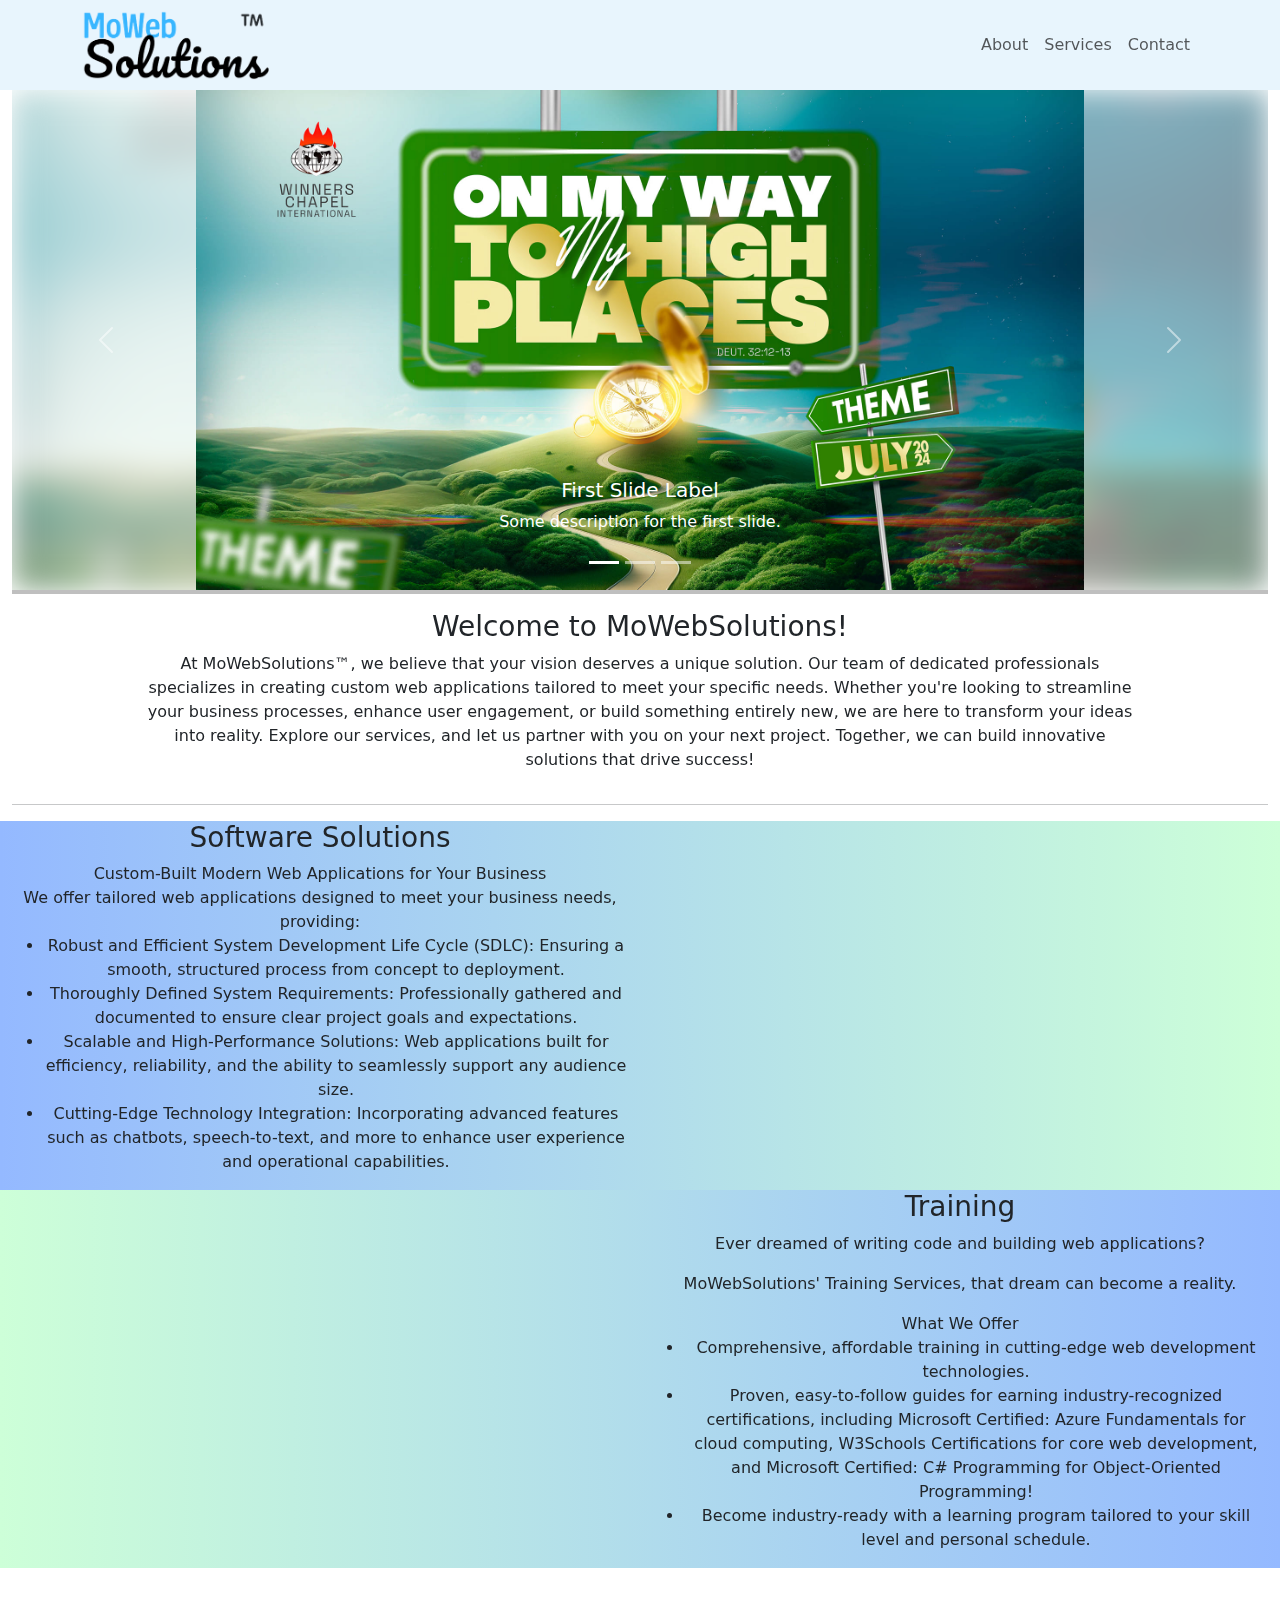
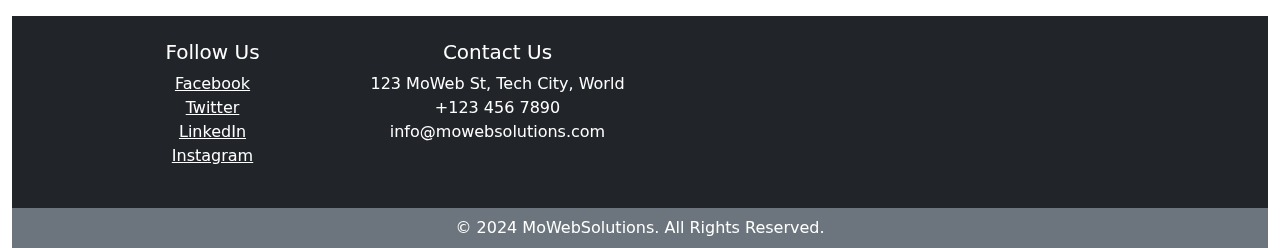
==== index.html @ 03a1da4a "Structure change" ====
<html lang="en">
<head>
    <meta charset="UTF-8">
    <meta name="viewport" content="width=device-width, initial-scale=1.0">
    <title>Welcome Page</title>

    <link href="https://cdn.jsdelivr.net/npm/bootstrap@5.3.3/dist/css/bootstrap.min.css" rel="stylesheet" crossorigin="anonymous">
    <link rel="stylesheet" href="/Styling/style.css">
</head>
<body>
    <header>
        <nav class="navbar navbar-expand-lg bg-body-tertiary sticky-top" style="background-color: transparent;" >
            <div class="container">
                <!-- Logo -->
                <a class="navbar-brand" href="#">
                    <img src="/Graphics/moWeb_logo.png" alt="Logo" class="nav-img" width="" height="70px">
                </a>
        
                <!-- Navbar Toggler (Hamburger) for smaller screens -->
                <button class="navbar-toggler" type="button" data-bs-toggle="collapse" data-bs-target="#navbarNav" aria-controls="navbarNav" aria-expanded="false" aria-label="Toggle navigation">
                    <span class="navbar-toggler-icon"></span>
                </button>
        
                <!-- Navbar Links (collapsible) -->
                <div class="collapse navbar-collapse" id="navbarNav">
                    <ul class="navbar-nav ms-auto">
                        <li class="nav-item">
                            <a class="nav-link" href="#">About</a>
                        </li>
                        <li class="nav-item">
                            <a class="nav-link" href="#">Services</a>
                        </li>
                        <li class="nav-item">
                            <a class="nav-link" href="#">Contact</a>
                        </li>
                    </ul>
                </div>
            </div>
        </nav>
    </header>
    
    

    <div class="container-fluid text-center" style="width: 100vw;">
        <div class="row">
            <div class="col">
                <div class="slideshow"  style="padding: 0%;">
                    <!-- Slideshow goes here -->
                    <div id="carousel" class="carousel slide" data-bs-ride="carousel" data-bs-interval="4000">
        
                        <!-- Carousel Indicators -->
                        <div class="carousel-indicators">
                            <button type="button" data-bs-target="#carousel" data-bs-slide-to="0" class="active" aria-current="true" aria-label="Slide 1"></button>
                            <button type="button" data-bs-target="#carousel" data-bs-slide-to="1" aria-label="Slide 2"></button>
                            <button type="button" data-bs-target="#carousel" data-bs-slide-to="2" aria-label="Slide 3"></button>
                        </div>
        
                        <!-- Carousel Items -->
                        <div class="carousel-inner">
                            <!-- Slide 1 -->
                            <div class="carousel-item active">
                                <div class="blurred-background" style="background-image: url('/Graphics/449790181_780948554210271_3898504830249488170_n.jpg');"></div>
                                <img src="/Graphics/449790181_780948554210271_3898504830249488170_n.jpg" class="d-block w-100" alt="First Slide">
                                <div class="carousel-caption d-none d-md-block">
                                    <h5>First Slide Label</h5>
                                    <p>Some description for the first slide.</p>
                                </div>
                            </div>
        
                            <!-- Slide 2 -->
                            <div class="carousel-item">
                                <div class="blurred-background" style="background-image: url('/Graphics/450139409_783087340663059_213926278471301547_n.jpg');"></div>
                                <img src="/Graphics/450139409_783087340663059_213926278471301547_n.jpg" class="d-block w-100" alt="Second Slide">
                                <div class="carousel-caption d-none d-md-block">
                                    <h5>Second Slide Label</h5>
                                    <p>Some description for the second slide.</p>
                                </div>
                            </div>
        
                            <!-- Slide 3 -->
                            <div class="carousel-item">
                                <div class="blurred-background" style="background-image: url('/Graphics/457569336_817952737176519_465340616302131980_n.jpg');"></div>
                                <img src="/Graphics/457569336_817952737176519_465340616302131980_n.jpg" class="d-block w-100" alt="Third Slide">
                                <div class="carousel-caption d-none d-md-block">
                                    <h5>Third Slide Label</h5>
                                    <p>Some description for the third slide.</p>
                                </div>
                            </div>
                        </div>
        
                        <!-- Controls -->
                        <button class="carousel-control-prev" type="button" data-bs-target="#carousel" data-bs-slide="prev">
                            <span class="carousel-control-prev-icon" aria-hidden="true"></span>
                            <span class="visually-hidden">Previous</span>
                        </button>
                        <button class="carousel-control-next" type="button" data-bs-target="#carousel" data-bs-slide="next">
                            <span class="carousel-control-next-icon" aria-hidden="true"></span>
                            <span class="visually-hidden">Next</span>
                        </button>
                    </div>
                </div>
            </div>
        </div>

        <hr style="height:4px;border-width:0;color:rgb(0, 0, 0);background-color:rgb(0, 0, 0); margin-top: 0;">

        <div class="row">
            <div class="col">
                <div class="business_insight align-middle">
                    <!--Business details goes here-->
                    <h3>Welcome to MoWebSolutions!</h3>
                    <p>
                        At MoWebSolutions&trade;, we believe that your vision deserves a unique solution. Our team of dedicated professionals specializes in creating custom web applications tailored to meet your specific needs. Whether you're looking to streamline your business processes, enhance user engagement, or build something entirely new, we are here to transform your ideas into reality.
                        
                        Explore our services, and let us partner with you on your next project. Together, we can build innovative solutions that drive success!
                    </p> 
                </div>
            </div>
        </div>
        <hr>
        <div class="row" style="background: linear-gradient(to right, #94b9ff, #cdffd8 )">
            <div class="col-6">
                <div class="services">
                    <!--Services details goes here-->
                    <h3>Software Solutions</h3>
                    Custom-Built Modern Web Applications for Your Business
                    <br>
                    We offer tailored web applications designed to meet your business needs, providing:
                    <ul>
                        <li>Robust and Efficient System Development Life Cycle (SDLC): Ensuring a smooth, structured process from concept to deployment.</li>
                        <li>Thoroughly Defined System Requirements: Professionally gathered and documented to ensure clear project goals and expectations.</li>
                        <li>Scalable and High-Performance Solutions: Web applications built for efficiency, reliability, and the ability to seamlessly support any audience size.</li>
                        <li>Cutting-Edge Technology Integration: Incorporating advanced features such as chatbots, speech-to-text, and more to enhance user experience and operational capabilities.</li>
                    </ul> 
                    </div>
            </div>

        </div>
        
        <div class="row" style="background: linear-gradient(to right, #cdffd8, #94b9ff )">
            <div class="col-6">
                <div class="services"></div>
            </div>
                
            <div class="col-6">
                <div class="services">
                    <!--Services details goes here-->
                    <h3>Training</h3>
                    <p>Ever dreamed of writing code and building web applications?</p>
                    <p>MoWebSolutions' <a>Training Services</a>, that dream can become a reality.</p> 
                    <span>What We Offer</span>
                    <ul class="align-left,j"> 
                        <li><span>Comprehensive, affordable training in cutting-edge web development technologies.</span></li> 
                        <li><span>Proven, easy-to-follow guides for earning industry-recognized certifications, including <a>Microsoft Certified: Azure Fundamentals</a> for cloud computing, <a>W3Schools Certifications</a> for core web development, and <a>Microsoft Certified: C# Programming</a> for Object-Oriented Programming!</span></li> 
                        <li><span>Become industry-ready with a learning program tailored to your skill level and personal schedule.</span></li> 
                    </ul>
            </div>
        </div>
    </div>

    <footer class="bg-dark text-white mt-5">
        <div class="container">
            <div class="row py-4">
                <!-- Social Media -->
                <div class="col-lg-3 col-md-6">
                    <h5>Follow Us</h5>
                    <ul class="list-unstyled">
                        <li><a href="#" class="text-white"><i class="fab fa-facebook"></i> Facebook</a></li>
                        <li><a href="#" class="text-white"><i class="fab fa-twitter"></i> Twitter</a></li>
                        <li><a href="#" class="text-white"><i class="fab fa-linkedin"></i> LinkedIn</a></li>
                        <li><a href="#" class="text-white"><i class="fab fa-instagram"></i> Instagram</a></li>
                    </ul>
                </div>
                
                <!-- Contact Info -->
                <div class="col-lg-3 col-md-6">
                    <h5>Contact Us</h5>
                    <ul class="list-unstyled">
                        <li><i class="fas fa-map-marker-alt"></i> 123 MoWeb St, Tech City, World</li>
                        <li><i class="fas fa-phone-alt"></i> +123 456 7890</li>
                        <li><i class="fas fa-envelope"></i> info@mowebsolutions.com</li>
                    </ul>
                </div>
            </div>
        </div>
        
        <!-- Copyright -->
        <div class="bg-secondary text-center py-2">
            <p class="mb-0">&copy; 2024 MoWebSolutions. All Rights Reserved.</p>
        </div>
    </footer>
    

    <script src="/Website/Scripts/"></script>
    <script src="https://cdn.jsdelivr.net/npm/bootstrap@5.3.3/dist/js/bootstrap.bundle.min.js" crossorigin="anonymous"></script>
</body>
</html>
---- Styling/style.css ----
body{
    margin: auto;
    background: white;
    min-height: 100vh;
    margin: 0;
}

header{
    position: sticky;
    width: 100%;
    background-color: rgb(255, 255, 255) !important;
    z-index: 1000;
}

.navbar{
  max-height: 10%;
  background-color: rgba(4, 147, 230, 0.089) !important;
}

.carousel-item {
    position: relative;
}

.carousel-item img{
    height: 500px;
    object-fit: contain;
    background-color: transparent;
}

.blurred-background {
    position: absolute;
    top: 0;
    left: 0;
    width: 100%;
    height: 100%;
    background-size: cover;
    background-position: center;
    filter: blur(15px); /* Adjust the blur intensity */
    z-index: -1; /* Make sure it's behind the content */
    opacity: 0.5; /* Optional: Adjust opacity for a nice visual effect */
}

.slideshow {
    width: 100%;
}

.business_insight{
    padding-left: 10%;
    padding-right: 10%;
}

footer{
    position: static;
    width: 100%;
    margin: 0%;
    padding: 0%;
}
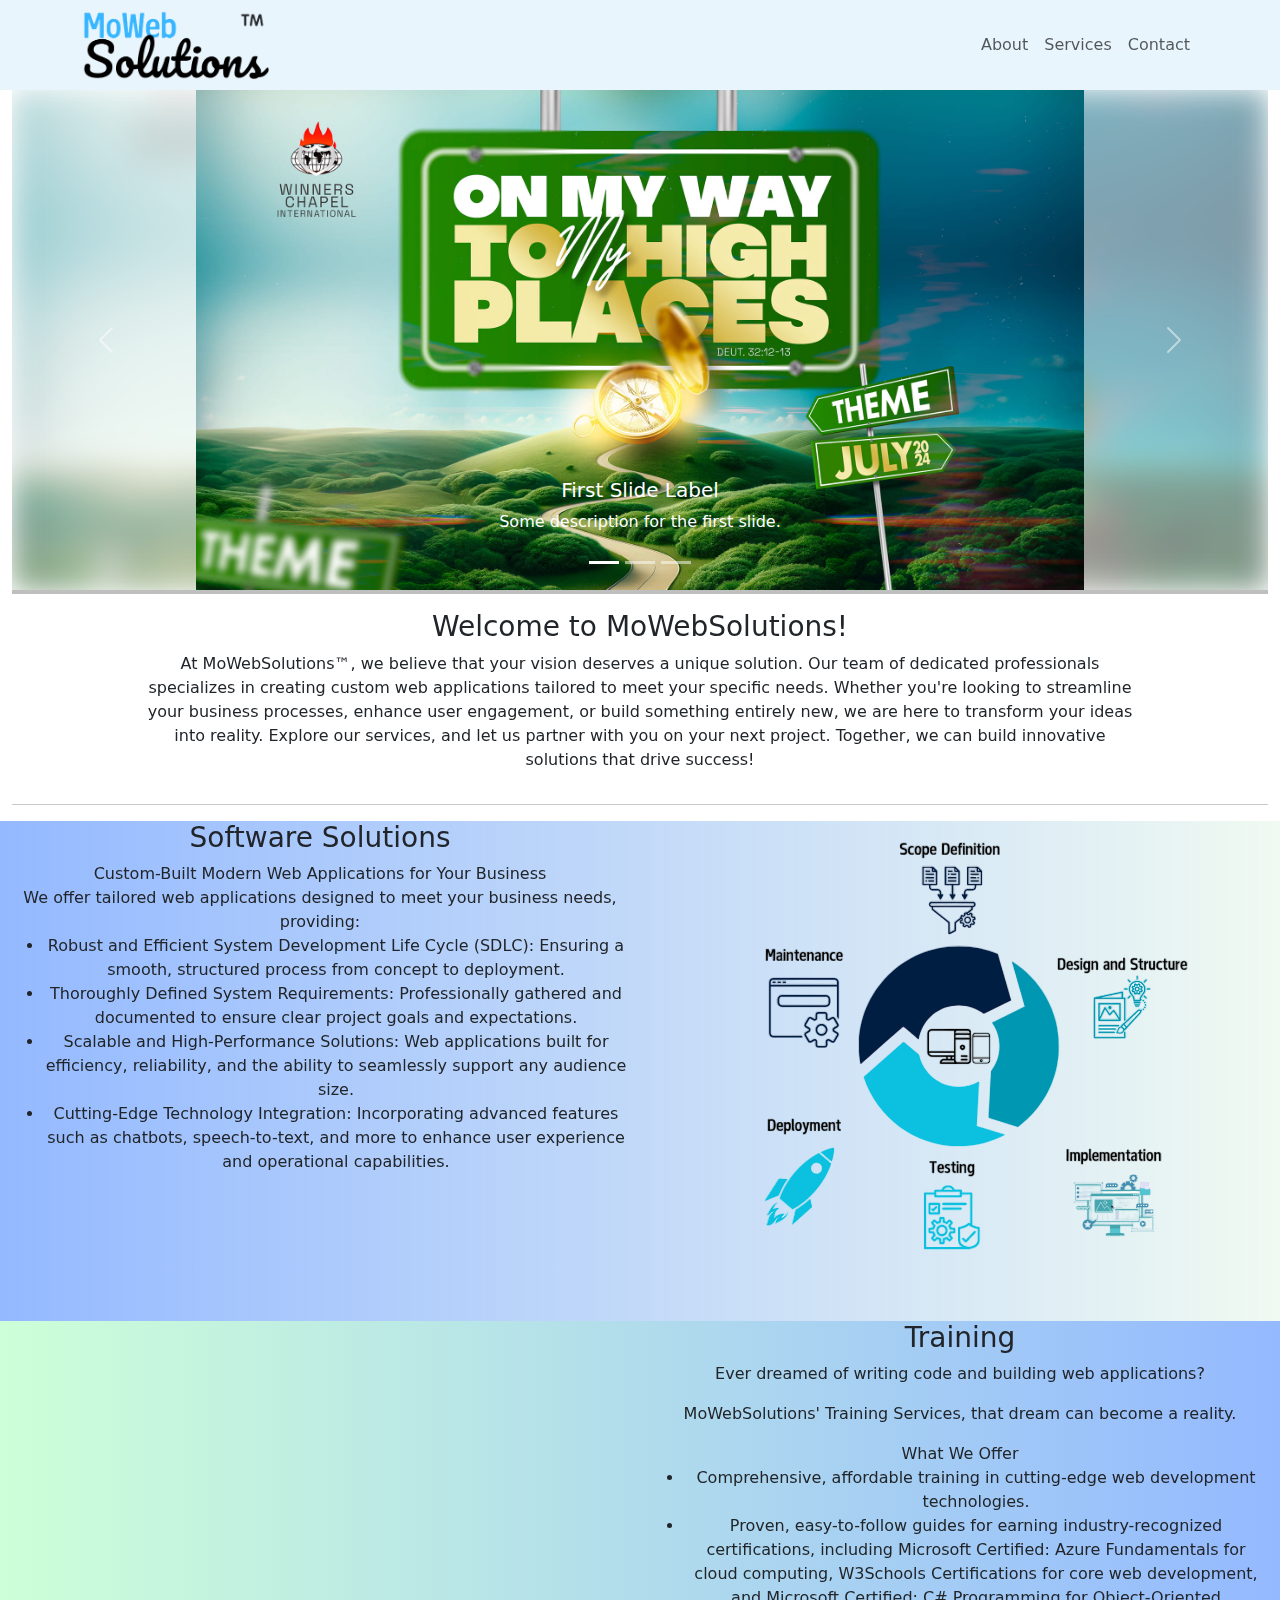
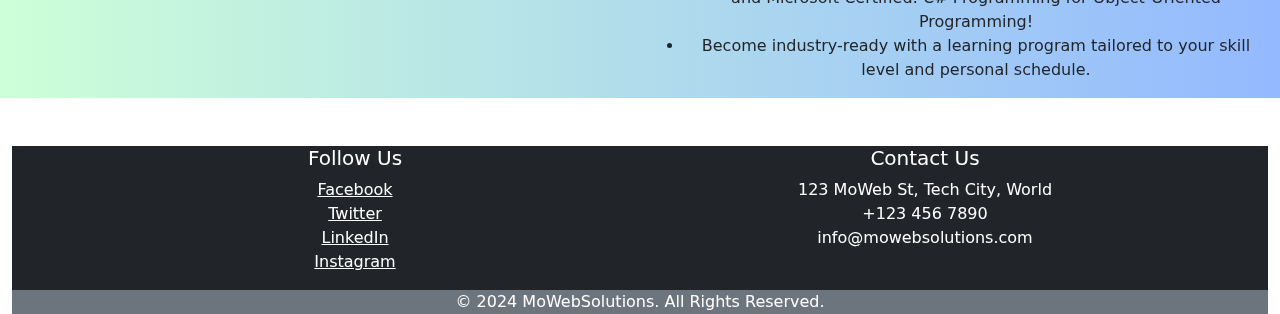
==== commit 1c58cbb8: "File structure edit" ====
--- a/index.html
+++ b/index.html
@@ -13,7 +13,7 @@
             <div class="container">
                 <!-- Logo -->
                 <a class="navbar-brand" href="#">
-                    <img src="/Graphics/moWeb_logo.png" alt="Logo" class="nav-img" width="" height="70px">
+                    <img src="Graphics/moWeb_logo.png" alt="Logo" class="nav-img" width="" height="70px">
                 </a>
         
                 <!-- Navbar Toggler (Hamburger) for smaller screens -->
@@ -59,8 +59,8 @@
                         <div class="carousel-inner">
                             <!-- Slide 1 -->
                             <div class="carousel-item active">
-                                <div class="blurred-background" style="background-image: url('/Graphics/449790181_780948554210271_3898504830249488170_n.jpg');"></div>
-                                <img src="/Graphics/449790181_780948554210271_3898504830249488170_n.jpg" class="d-block w-100" alt="First Slide">
+                                <div class="blurred-background" style="background-image: url('Graphics/449790181_780948554210271_3898504830249488170_n.jpg');"></div>
+                                <img src="Graphics/449790181_780948554210271_3898504830249488170_n.jpg" class="d-block w-100" alt="First Slide">
                                 <div class="carousel-caption d-none d-md-block">
                                     <h5>First Slide Label</h5>
                                     <p>Some description for the first slide.</p>
@@ -69,8 +69,8 @@
         
                             <!-- Slide 2 -->
                             <div class="carousel-item">
-                                <div class="blurred-background" style="background-image: url('/Graphics/450139409_783087340663059_213926278471301547_n.jpg');"></div>
-                                <img src="/Graphics/450139409_783087340663059_213926278471301547_n.jpg" class="d-block w-100" alt="Second Slide">
+                                <div class="blurred-background" style="background-image: url('Graphics/450139409_783087340663059_213926278471301547_n.jpg');"></div>
+                                <img src="Graphics/450139409_783087340663059_213926278471301547_n.jpg" class="d-block w-100" alt="Second Slide">
                                 <div class="carousel-caption d-none d-md-block">
                                     <h5>Second Slide Label</h5>
                                     <p>Some description for the second slide.</p>
@@ -79,8 +79,8 @@
         
                             <!-- Slide 3 -->
                             <div class="carousel-item">
-                                <div class="blurred-background" style="background-image: url('/Graphics/457569336_817952737176519_465340616302131980_n.jpg');"></div>
-                                <img src="/Graphics/457569336_817952737176519_465340616302131980_n.jpg" class="d-block w-100" alt="Third Slide">
+                                <div class="blurred-background" style="background-image: url('Graphics/457569336_817952737176519_465340616302131980_n.jpg');"></div>
+                                <img src="Graphics/457569336_817952737176519_465340616302131980_n.jpg" class="d-block w-100" alt="Third Slide">
                                 <div class="carousel-caption d-none d-md-block">
                                     <h5>Third Slide Label</h5>
                                     <p>Some description for the third slide.</p>
@@ -118,8 +118,8 @@
             </div>
         </div>
         <hr>
-        <div class="row" style="background: linear-gradient(to right, #94b9ff, #cdffd8 )">
-            <div class="col-6">
+        <div class="row" style="background: linear-gradient(to right, #94b9ff, #e8f7eba6 )">
+            <div class="col-lg-6">
                 <div class="services">
                     <!--Services details goes here-->
                     <h3>Software Solutions</h3>
@@ -132,14 +132,20 @@
                         <li>Scalable and High-Performance Solutions: Web applications built for efficiency, reliability, and the ability to seamlessly support any audience size.</li>
                         <li>Cutting-Edge Technology Integration: Incorporating advanced features such as chatbots, speech-to-text, and more to enhance user experience and operational capabilities.</li>
                     </ul> 
-                    </div>
+                </div>
+            </div>
+
+            <div class="col-lg-6">
+                <img src="Graphics/SDLC.png" class="img-fluid mx-auto d-block" height="">
             </div>
 
         </div>
         
         <div class="row" style="background: linear-gradient(to right, #cdffd8, #94b9ff )">
             <div class="col-6">
-                <div class="services"></div>
+                <div class="services">
+                    
+                </div>
             </div>
                 
             <div class="col-6">
@@ -158,11 +164,11 @@
         </div>
     </div>
 
-    <footer class="bg-dark text-white mt-5">
+    <footer class="bg-dark text-white mt-5 mx-auto">
         <div class="container">
-            <div class="row py-4">
+            <div class="row">
                 <!-- Social Media -->
-                <div class="col-lg-3 col-md-6">
+                <div class="col-lg-6 col-md-6">
                     <h5>Follow Us</h5>
                     <ul class="list-unstyled">
                         <li><a href="#" class="text-white"><i class="fab fa-facebook"></i> Facebook</a></li>
@@ -173,7 +179,7 @@
                 </div>
                 
                 <!-- Contact Info -->
-                <div class="col-lg-3 col-md-6">
+                <div class="col-lg-6 col-md-6">
                     <h5>Contact Us</h5>
                     <ul class="list-unstyled">
                         <li><i class="fas fa-map-marker-alt"></i> 123 MoWeb St, Tech City, World</li>
@@ -185,7 +191,7 @@
         </div>
         
         <!-- Copyright -->
-        <div class="bg-secondary text-center py-2">
+        <div class="bg-secondary text-center">
             <p class="mb-0">&copy; 2024 MoWebSolutions. All Rights Reserved.</p>
         </div>
     </footer>
@@ -194,4 +200,4 @@
     <script src="/Website/Scripts/"></script>
     <script src="https://cdn.jsdelivr.net/npm/bootstrap@5.3.3/dist/js/bootstrap.bundle.min.js" crossorigin="anonymous"></script>
 </body>
-</html>+</html>
